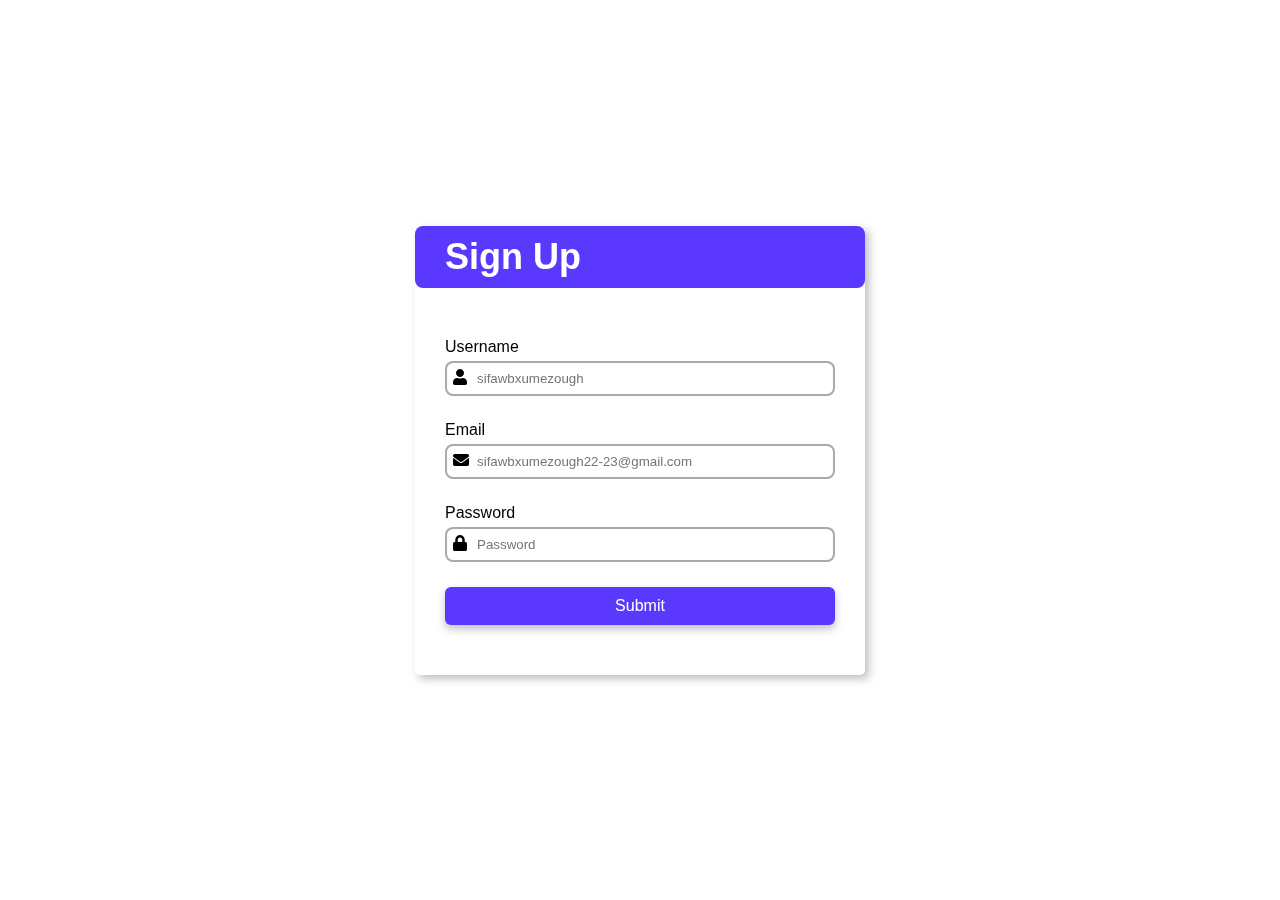
==== index.html @ ba2a01e0 "sign-up form +checkinputfields + check users creds info" ====
<!DOCTYPE html>
<html lang="en">
<head>
    <meta charset="UTF-8">
    <meta http-equiv="X-UA-Compatible" content="IE=edge">
    <meta name="viewport" content="width=device-width, initial-scale=1.0">
    <link href="https://fonts.googleapis.com/css2?family=Inter&display=swap" rel="stylesheet">
    <link rel="stylesheet" href="https://cdnjs.cloudflare.com/ajax/libs/font-awesome/5.10.2/css/all.min.css">
    <link rel="stylesheet" href="style.css">
    <title>Form validation</title>
</head>
<body>
    <div class="container">
        <div class="title">
            Sign Up
        </div>
        <form id="form" class="form" method="post">
            <div class="form-control">
                <label for="username">Username</label>
                <i class="fas fa-user user-icon"></i>
                <input type="text" placeholder="sifawbxumezough" id="username" />
                <i class="fas fa-check-circle"></i>
                <i class="fas fa-exclamation-circle"></i>
                <small>Error message</small>
            </div>
            <div class="form-control">
                <label for="username">Email</label>
                <i class="fas fa-envelope envolope-icon"></i>
                <input type="email" placeholder="sifawbxumezough22-23@gmail.com" id="email" />
                <i class="fas fa-check-circle"></i>
                <i class="fas fa-exclamation-circle"></i>
                <small>Error message</small>
            </div>
            <div class="form-control">
                <label for="username">Password</label>
                <i class="fas fa-lock lock-icon"></i>
                <input type="password" placeholder="Password" id="password"/>
                <i class="fas fa-check-circle"></i>
                <i class="fas fa-exclamation-circle"></i>
                <small>Error message</small>
            </div>
            <button id="button">Submit</button>
        </form>
    </div>
    
    

    <script src="main.js"></script>

</body>
</html>
---- style.css ----
* {
	box-sizing: border-box;
    font-family: 'Open Sans', sans-serif;
}

html,body {
	display: flex;
	align-items: center;
	justify-content: center;
	min-height: 100vh;
	margin: 0;
}

.container {
	background-color: #fff;
	border-radius: 5px;
    filter: drop-shadow(4px 4px 4px rgb(0, 0, 0,0.25));
	/* overflow: hidden; */
	width: 450px;
}




.form {
    padding: 50px 30px;
}

.form-control {
    margin-bottom: 10px;
    padding-bottom: 15px;
    position :relative;
}

.title {
	/* border-bottom: 1px solid #f0f0f0;
	background-color: #f7f7f7;
	padding: 20px 40px; */
    font-size: 36px;
    font-weight: bold;
    padding: 10px  30px;
    border-radius: 8px;
    background-color: #5A38FD;
    color: #FFFFFF;
}

.form-control label {
    display: block;
	margin-bottom: 5px;
}

 form .form-control input {
    width: 100%;
    border-radius: 8px;
    height: 35px;
    /* outline: none; */
    border : 2px solid rgb(121, 121, 121 , 0.63);
    padding: 0px 30px;
}

.form-control input:focus {
    border: 2px solid #191919;
    outline: 0;
}

.form-control.success input {  /*  if the field is not blank*/
	border-color: #5A38FD;
    outline: 0;
}
.input-icon {
    width: 100%;
    display: flex}



.form-control.error input {
	border-color: #e74c3c;
    outline: 0;
}



.form-control i {
    visibility: hidden;
    position: absolute;
    padding: 8px;
}
.form-control .user-icon {
    visibility: visible;
}
.form-control .envolope-icon {
    visibility: visible;
}
.form-control .lock-icon {
    visibility: visible;
}




.form-control.success i.fa-check-circle {
	color: green;
	visibility: visible;
}

.form-control.error i.fa-exclamation-circle {
	color: red;
	visibility: visible;
    position: absolute;
}

.form-control small {
	color: red;
    font-size: 15px;
	position: absolute;
    bottom: 0;
	left: 0;
	visibility: hidden;
}

.form-control.error small {
	visibility: visible;
}

.form button {
    width: 100%;
    cursor: pointer;
    border-radius: 6px;
    border: none;
    padding: 10px 10px;
    background-color: #5A38FD;
    color: #FFFFFF;
    font-size: 16px;
    filter: drop-shadow(0px 4px 4px rgb(0, 0, 0,0.25));
    transition: all 0.1s ease;
}

button:hover {
    opacity: 0.8;
}
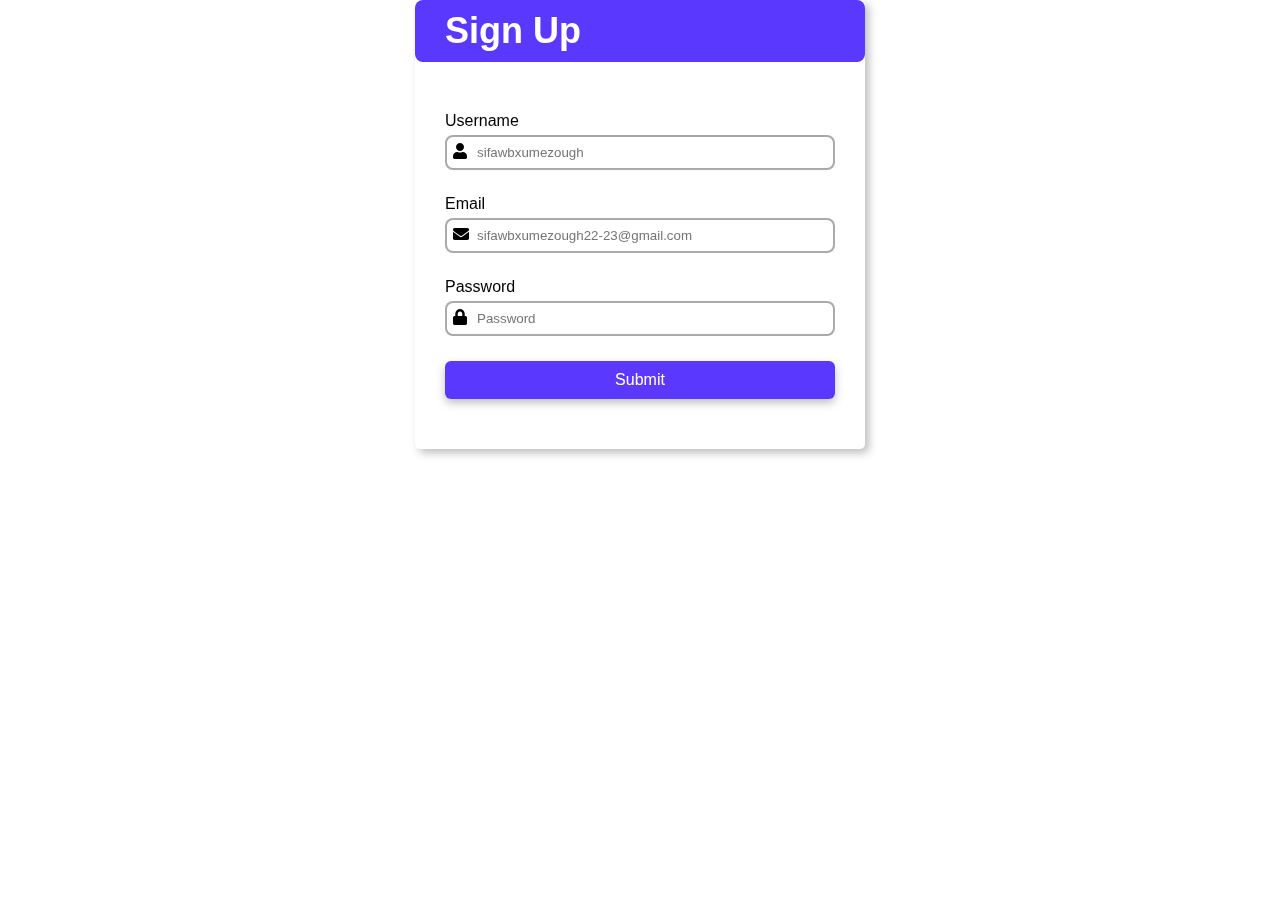
==== commit 1a1104ce: "add modification + get the url params + home ui" ====
--- a/index.html
+++ b/index.html
@@ -6,8 +6,8 @@
     <meta name="viewport" content="width=device-width, initial-scale=1.0">
     <link href="https://fonts.googleapis.com/css2?family=Inter&display=swap" rel="stylesheet">
     <link rel="stylesheet" href="https://cdnjs.cloudflare.com/ajax/libs/font-awesome/5.10.2/css/all.min.css">
-    <link rel="stylesheet" href="style.css">
-    <title>Form validation</title>
+    <link rel="stylesheet" href="/css/style.css">
+    <title>Sign-up Form Validation</title>
 </head>
 <body>
     <div class="container">
@@ -45,7 +45,7 @@
     
     
 
-    <script src="main.js"></script>
+    <script src="./js/main.js"></script>
 
 </body>
 </html>--- a/css/style.css
+++ b/css/style.css
@@ -0,0 +1,138 @@
+
+* {
+	box-sizing: border-box;
+    font-family: 'Open Sans', sans-serif;
+}
+
+html,body {
+	display: flex;
+	align-items: center;
+	justify-content: center;
+	margin: 0;
+}
+
+.container {
+	background-color: #fff;
+	border-radius: 5px;
+    filter: drop-shadow(4px 4px 4px rgb(0, 0, 0,0.25));
+	/* overflow: hidden; */
+	width: 450px;
+}
+
+
+.form {
+    padding: 50px 30px;
+}
+
+.form-control {
+    margin-bottom: 10px;
+    padding-bottom: 15px;
+    position :relative;
+}
+
+.title {
+	/* border-bottom: 1px solid #f0f0f0;
+	background-color: #f7f7f7;
+	padding: 20px 40px; */
+    font-size: 36px;
+    font-weight: bold;
+    padding: 10px  30px;
+    border-radius: 8px;
+    background-color: #5A38FD;
+    color: #FFFFFF;
+}
+
+.form-control label {
+    display: block;
+	margin-bottom: 5px;
+}
+
+ form .form-control input {
+    width: 100%;
+    border-radius: 8px;
+    height: 35px;
+    /* outline: none; */
+    border : 2px solid rgb(121, 121, 121 , 0.63);
+    padding: 0px 30px;
+}
+
+.form-control input:focus {
+    border: 2px solid #191919;
+    outline: 0;
+}
+
+.form-control.success input {  /*  if the field is not blank*/
+	border-color: #5A38FD;
+    outline: 0;
+}
+.input-icon {
+    width: 100%;
+    display: flex}
+
+
+
+.form-control.error input {
+	border-color: #e74c3c;
+    outline: 0;
+}
+
+
+
+.form-control i {
+    visibility: hidden;
+    position: absolute;
+    padding: 8px;
+}
+.form-control .user-icon {
+    visibility: visible;
+}
+.form-control .envolope-icon {
+    visibility: visible;
+}
+.form-control .lock-icon {
+    visibility: visible;
+}
+
+
+
+
+.form-control.success i.fa-check-circle {
+	color: green;
+	visibility: visible;
+}
+
+.form-control.error i.fa-exclamation-circle {
+	color: red;
+	visibility: visible;
+    position: absolute;
+}
+
+.form-control small {
+	color: red;
+    font-size: 15px;
+	position: absolute;
+    bottom: 0;
+	left: 0;
+	visibility: hidden;
+}
+
+.form-control.error small {
+	visibility: visible;
+}
+
+.form button {
+    width: 100%;
+    cursor: pointer;
+    border-radius: 6px;
+    border: none;
+    padding: 10px 10px;
+    background-color: #5A38FD;
+    color: #FFFFFF;
+    font-size: 16px;
+    filter: drop-shadow(0px 4px 4px rgb(0, 0, 0,0.25));
+    transition: all 0.1s ease;
+}
+
+button:hover {
+    opacity: 0.8;
+}
